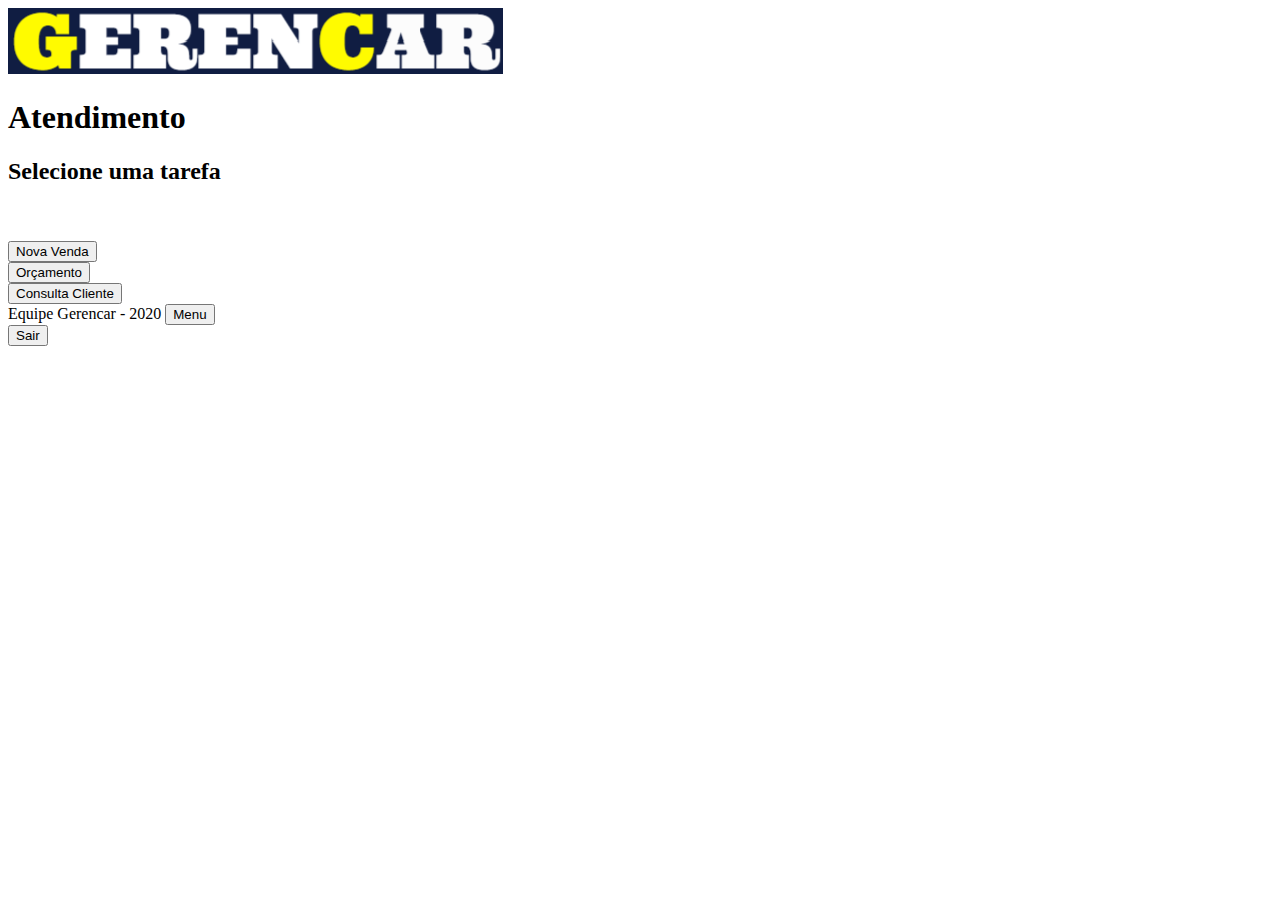
==== atendimento.html @ 15d62cbf "primeiro teste domingo" ====
<!DOCTYPE html>
<html lang="pt">
<head>
    <meta charset="UTF-8">
    <meta name="viewport" content="width=device-width, initial-scale=1.0">
    <link rel="shortcut icon" type="image/png" href="icons/icons8-carro-24.png">
    <link rel="stylesheet" href="element.css">
    <title>Gestor</title>
</head>

<body>

<header>
        <img src="icons/logog.png" alt="Logo"> 
</header>    
        <h1> Atendimento </h1>
        <h2> Selecione uma tarefa</h2> <br> <br>
        <a href="atendimento.html"> <button> Nova Venda </button></a> <br>
        <a href="atendimento.html"> <button> Orçamento </button></a> <br>
        <a href="atendimento.html"> <button> Consulta Cliente </button></a> <br>
        
        
       
</body>
        

        

<footer>
    Equipe Gerencar - 2020
    <a href="index.html"> <button> Menu </button> </a> <br>
    <a href="loggin.html"> <button> Sair </button> </a> <br>
</footer>
        
</html>
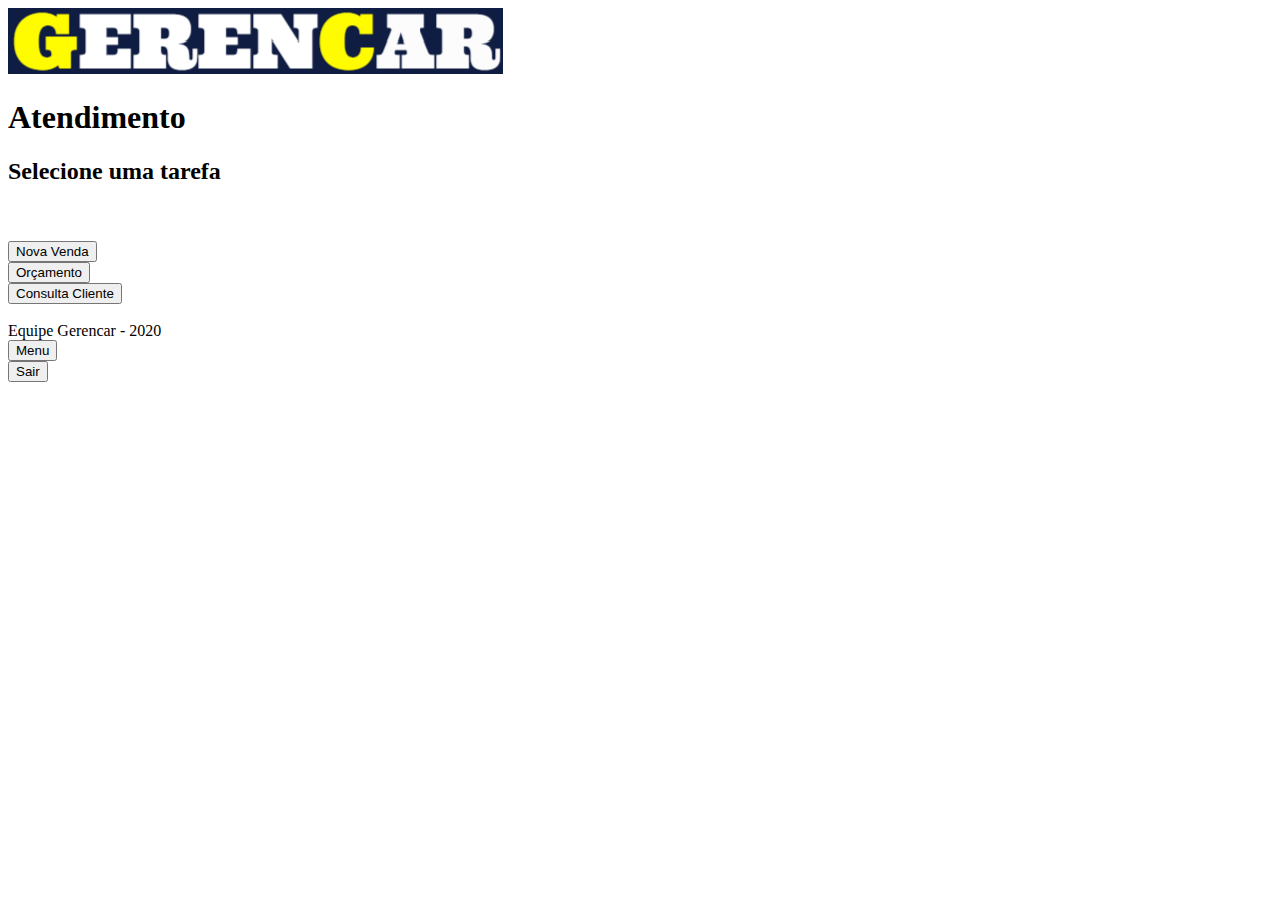
==== commit b08f6e8d: "teste 2 domingo" ====
--- a/atendimento.html
+++ b/atendimento.html
@@ -5,7 +5,7 @@
     <meta name="viewport" content="width=device-width, initial-scale=1.0">
     <link rel="shortcut icon" type="image/png" href="icons/icons8-carro-24.png">
     <link rel="stylesheet" href="element.css">
-    <title>Gestor</title>
+    <title>Atendimento</title>
 </head>
 
 <body>
@@ -15,9 +15,9 @@
 </header>    
         <h1> Atendimento </h1>
         <h2> Selecione uma tarefa</h2> <br> <br>
-        <a href="atendimento.html"> <button> Nova Venda </button></a> <br>
-        <a href="atendimento.html"> <button> Orçamento </button></a> <br>
-        <a href="atendimento.html"> <button> Consulta Cliente </button></a> <br>
+        <a href="novavenda.html"> <button> Nova Venda </button></a> <br>
+        <a href="orcamento.html"> <button> Orçamento </button></a> <br>
+        <a href="consultacliente.html"> <button> Consulta Cliente </button></a> <br>
         
         
        
@@ -26,8 +26,8 @@
 
         
 
-<footer>
-    Equipe Gerencar - 2020
+<footer> <br>
+    Equipe Gerencar - 2020 <br>
     <a href="index.html"> <button> Menu </button> </a> <br>
     <a href="loggin.html"> <button> Sair </button> </a> <br>
 </footer>
